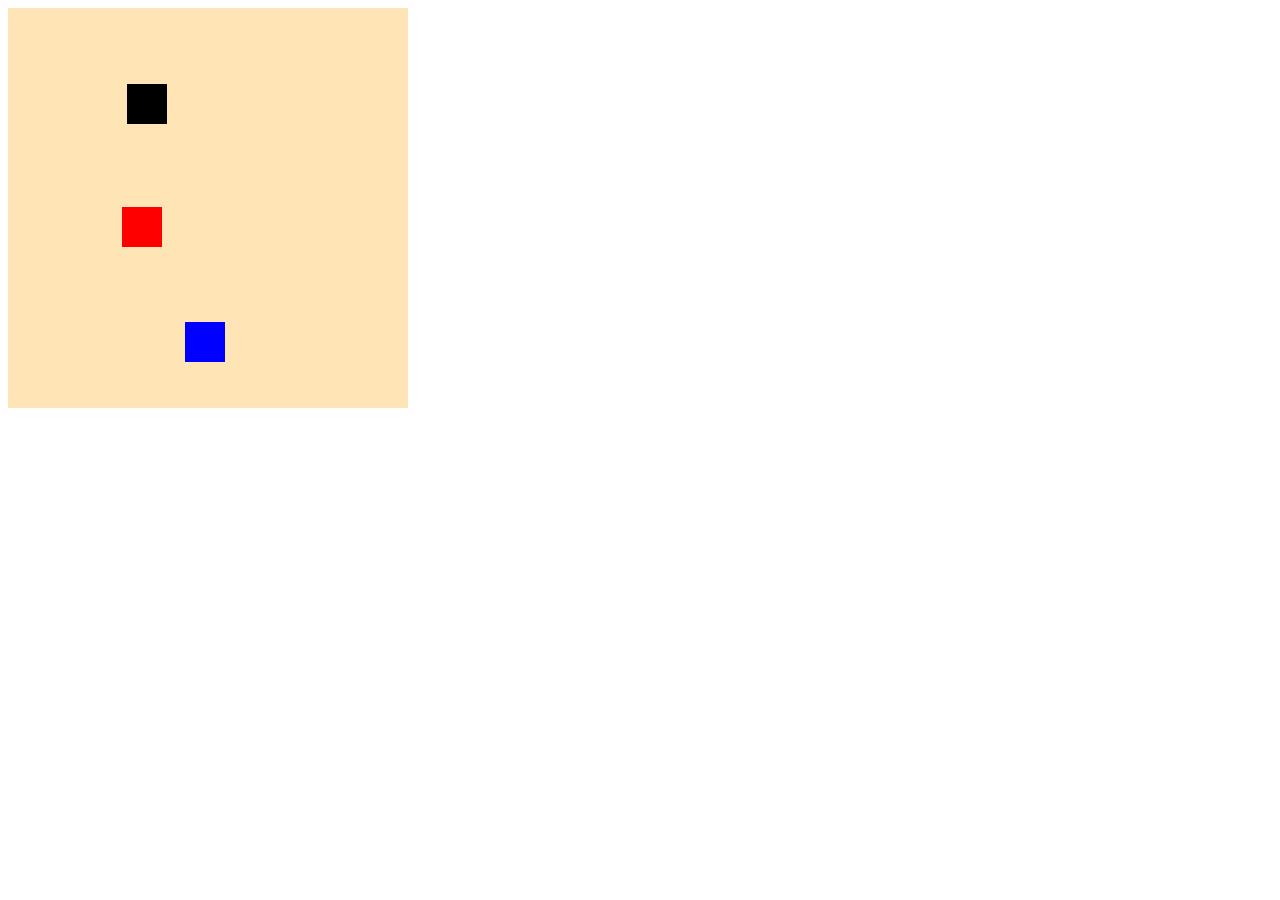
==== captcha/index.html @ fabf0e6a "2021-09-17 create" ====
<!doctype html>
<html lang="en">
<head>
    <meta charset="UTF-8">
    <meta name="viewport"
          content="width=device-width, user-scalable=no, initial-scale=1.0, maximum-scale=1.0, minimum-scale=1.0">
    <meta http-equiv="X-UA-Compatible" content="ie=edge">
    <link rel="stylesheet" href="style.css">
    <title>Document</title>
</head>
<body>
    <canvas id="captcha"></canvas>
    <script src="app.js"></script>
</body>
</html>
---- captcha/style.css ----
#captcha {
    background-color: moccasin;
}
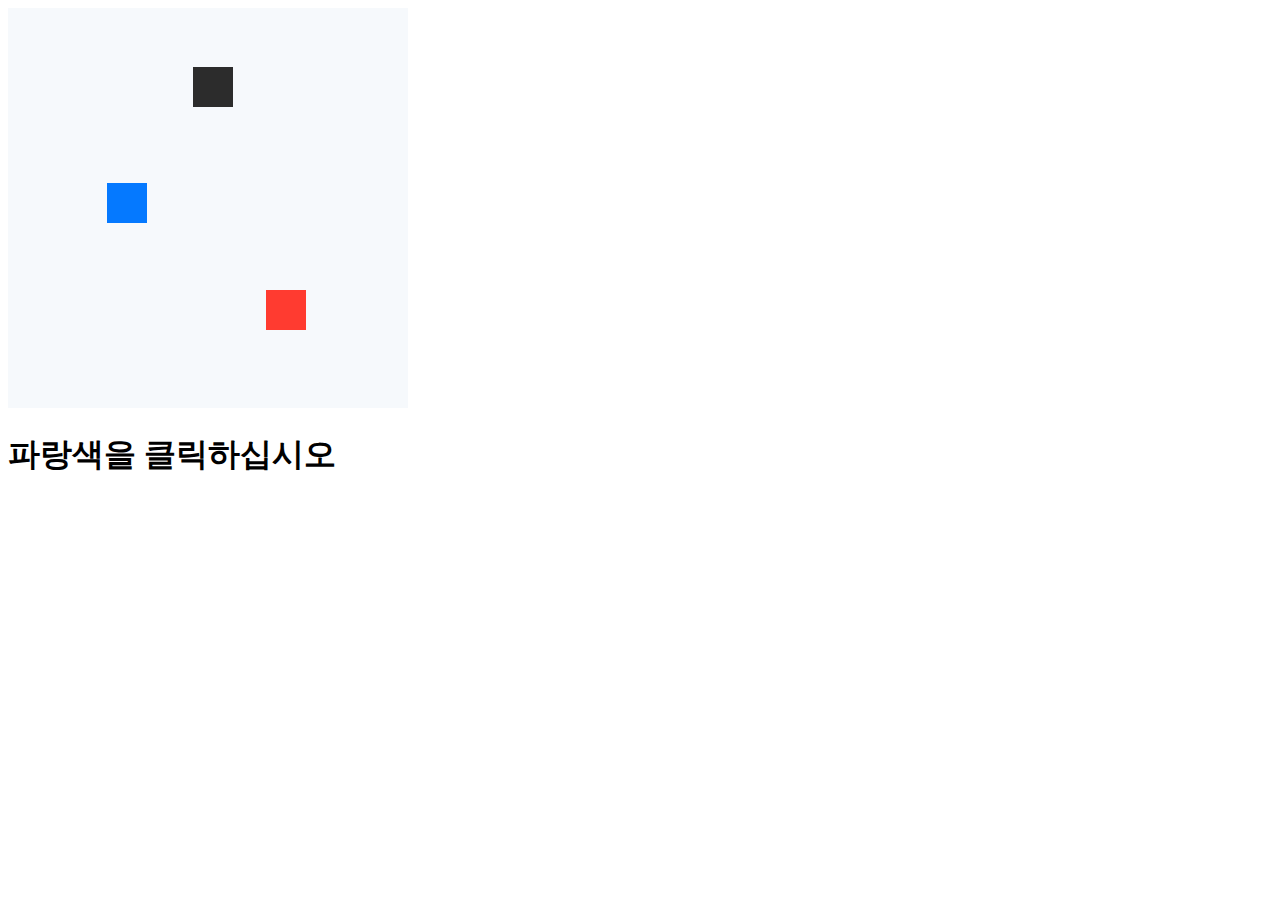
==== commit 14dc36df: "2021-09-17 Update" ====
--- a/captcha/index.html
+++ b/captcha/index.html
@@ -10,6 +10,7 @@
 </head>
 <body>
     <canvas id="captcha"></canvas>
+    <h1 id="mes"></h1>
     <script src="app.js"></script>
 </body>
 </html>--- a/captcha/style.css
+++ b/captcha/style.css
@@ -1,3 +1,3 @@
 #captcha {
-    background-color: moccasin;
+    background-color: #f6f9fc;
 }